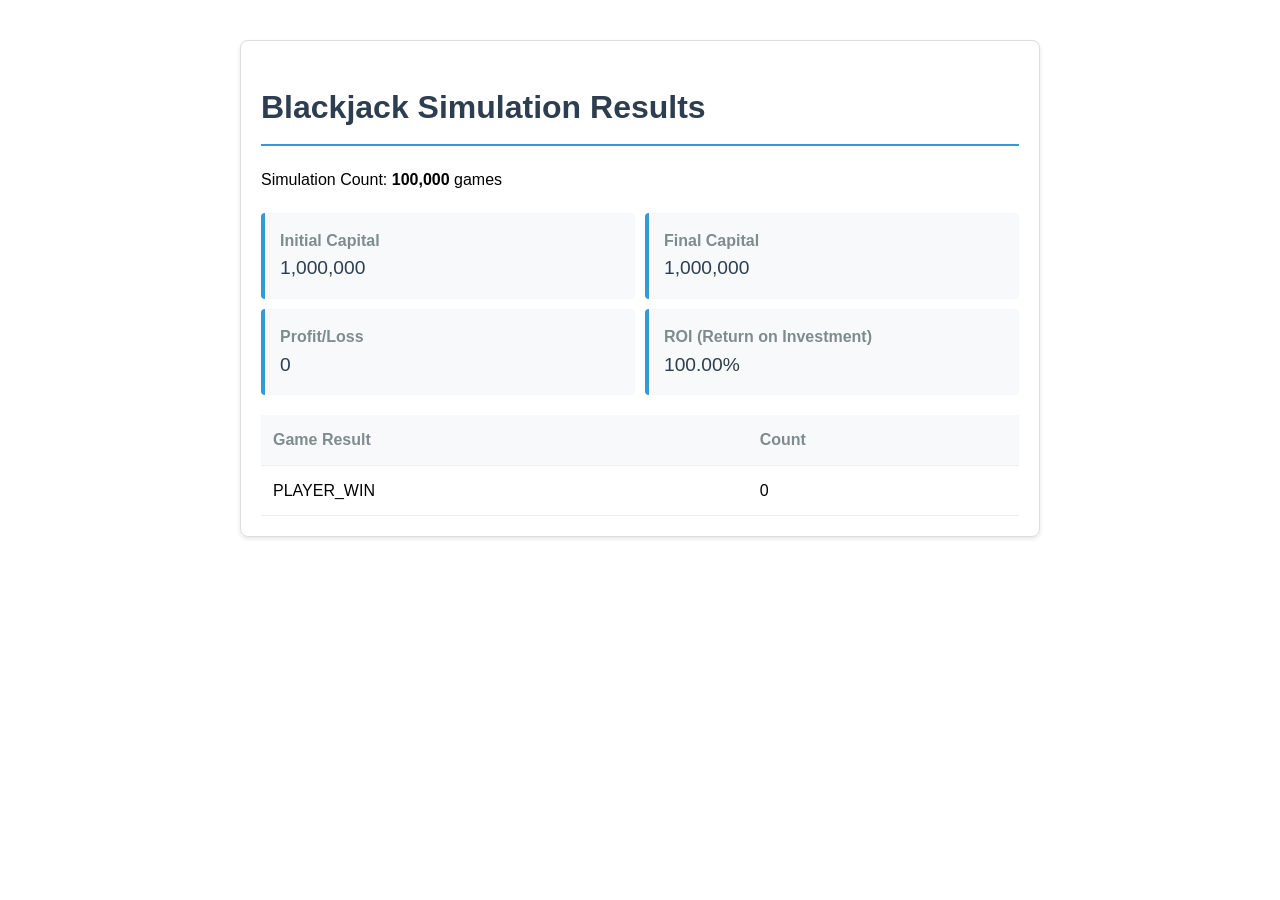
==== src/main/resources/templates/result.html @ 88ca659b "Add result.html template for displaying Blackjack simulation results - Created a new HTML template t" ====
<!DOCTYPE html>
<html xmlns:th="http://www.thymeleaf.org">
<head>
    <meta charset="UTF-8">
    <title>Blackjack Simulation Results</title>
    <style>
        body { font-family: sans-serif; max-width: 800px; margin: 40px auto; line-height: 1.6; }
        .card { border: 1px solid #ddd; padding: 20px; border-radius: 8px; box-shadow: 0 2px 4px rgba(0,0,0,0.1); }
        h1 { color: #2c3e50; border-bottom: 2px solid #3498db; padding-bottom: 10px; }
        .stat-grid { display: grid; grid-template-columns: repeat(2, 1fr); gap: 10px; margin-top: 20px; }
        .stat-item { background: #f8f9fa; padding: 15px; border-radius: 4px; border-left: 4px solid #3498db; }
        .label { font-weight: bold; color: #7f8c8d; }
        .value { font-size: 1.2em; color: #2c3e50; }
        .positive { color: #27ae60; font-weight: bold; }
        .negative { color: #e74c3c; font-weight: bold; }
        table { width: 100%; border-collapse: collapse; margin-top: 20px; }
        th, td { border-bottom: 1px solid #eee; padding: 12px; text-align: left; }
        th { background-color: #f8f9fa; color: #7f8c8d; }
    </style>
</head>
<body>
    <div class="card">
        <h1>Blackjack Simulation Results</h1>
        <p>Simulation Count: <strong th:text="${result.totalGames}">100,000</strong> games</p>

        <div class="stat-grid">
            <div class="stat-item">
                <div class="label">Initial Capital</div>
                <div class="value" th:text="${result.initialMoney}">1,000,000</div>
            </div>
            <div class="stat-item">
                <div class="label">Final Capital</div>
                <div class="value" th:text="${result.finalMoney}">1,000,000</div>
            </div>
            <div class="stat-item">
                <div class="label">Profit/Loss</div>
                <div class="value" th:class="${result.finalMoney >= result.initialMoney ? 'positive' : 'negative'}"
                     th:text="${result.finalMoney - result.initialMoney}">0</div>
            </div>
            <div class="stat-item">
                <div class="label">ROI (Return on Investment)</div>
                <div class="value" th:class="${result.roi >= 100 ? 'positive' : 'negative'}"
                     th:text="${#numbers.formatDecimal(result.roi, 1, 2) + '%'}">100.00%</div>
            </div>
        </div>

        <table>
            <thead>
                <tr>
                    <th>Game Result</th>
                    <th>Count</th>
                </tr>
            </thead>
            <tbody>
                <tr th:each="stat : ${result.stats}">
                    <td th:text="${stat.key}">PLAYER_WIN</td>
                    <td th:text="${stat.value}">0</td>
                </tr>
            </tbody>
        </table>
    </div>
</body>
</html>
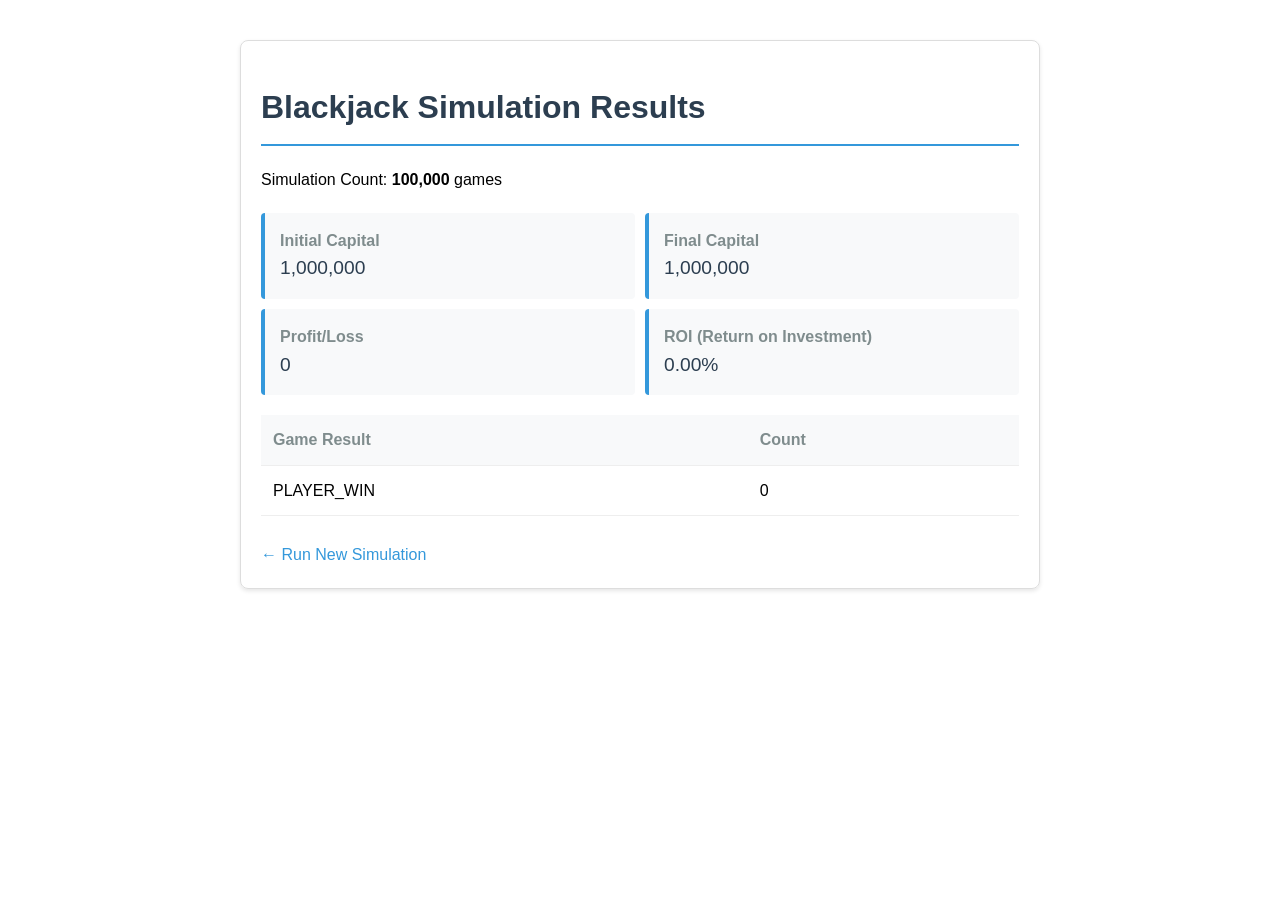
==== commit b105d48a: "Implement detailed simulation feature and enhance UI for Blackjack game" ====
--- a/src/main/resources/templates/result.html
+++ b/src/main/resources/templates/result.html
@@ -39,8 +39,8 @@
             </div>
             <div class="stat-item">
                 <div class="label">ROI (Return on Investment)</div>
-                <div class="value" th:class="${result.roi >= 100 ? 'positive' : 'negative'}"
-                     th:text="${#numbers.formatDecimal(result.roi, 1, 2) + '%'}">100.00%</div>
+                <div class="value" th:class="${result.roi >= 0 ? 'positive' : 'negative'}"
+                     th:text="${#numbers.formatDecimal(result.roi, 1, 2) + '%'}">0.00%</div>
             </div>
         </div>
 
@@ -58,6 +58,8 @@
                 </tr>
             </tbody>
         </table>
+        <br>
+        <a href="/" style="color: #3498db; text-decoration: none;">← Run New Simulation</a>
     </div>
 </body>
 </html>
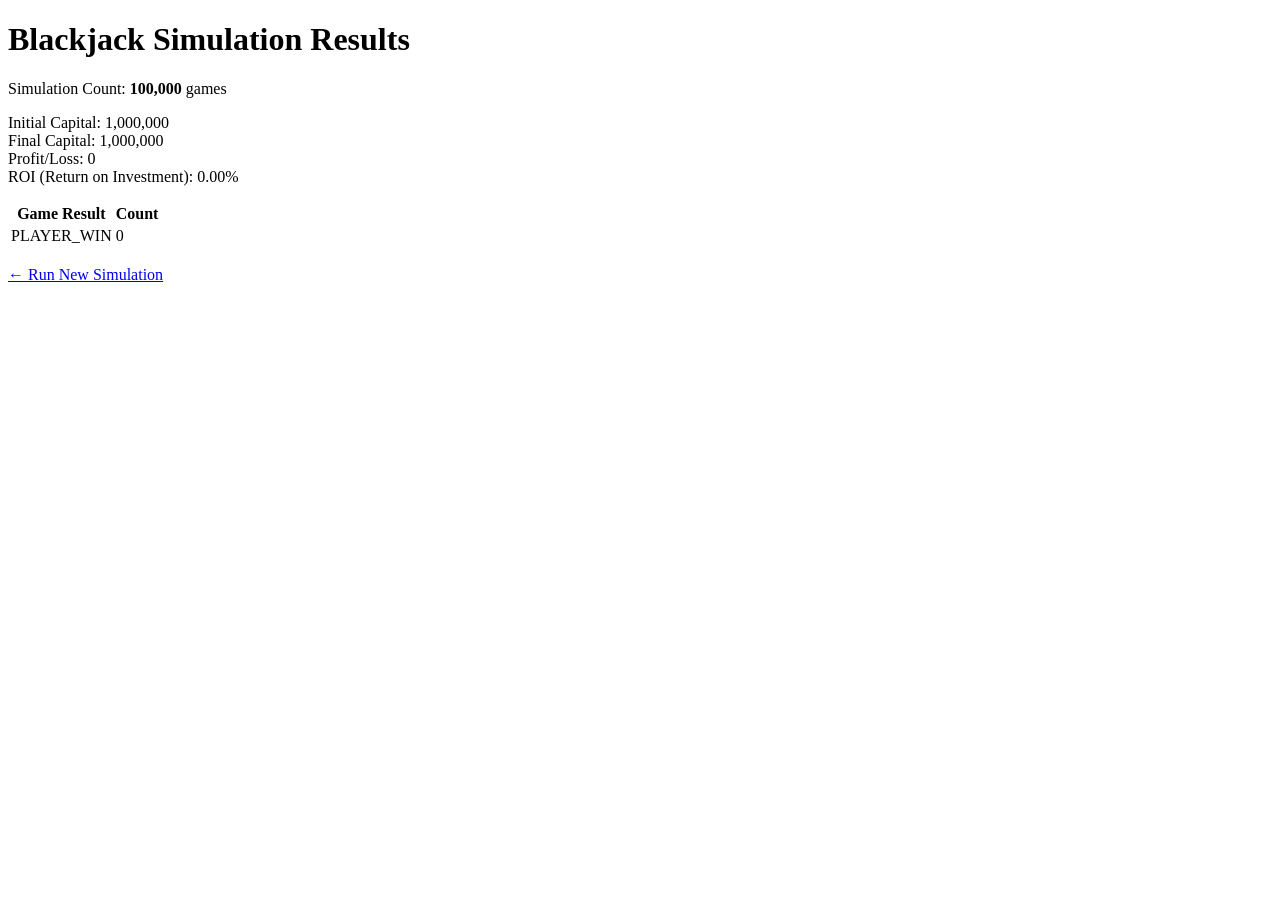
==== commit 14d01e43: "update" ====
--- a/src/main/resources/templates/result.html
+++ b/src/main/resources/templates/result.html
@@ -1,65 +1,35 @@
 <!DOCTYPE html>
-<html xmlns:th="http://www.thymeleaf.org">
+<html xmlns:th="http://www.thymeleaf.org" th:lang="${currentLang}">
 <head>
     <meta charset="UTF-8">
-    <title>Blackjack Simulation Results</title>
-    <style>
-        body { font-family: sans-serif; max-width: 800px; margin: 40px auto; line-height: 1.6; }
-        .card { border: 1px solid #ddd; padding: 20px; border-radius: 8px; box-shadow: 0 2px 4px rgba(0,0,0,0.1); }
-        h1 { color: #2c3e50; border-bottom: 2px solid #3498db; padding-bottom: 10px; }
-        .stat-grid { display: grid; grid-template-columns: repeat(2, 1fr); gap: 10px; margin-top: 20px; }
-        .stat-item { background: #f8f9fa; padding: 15px; border-radius: 4px; border-left: 4px solid #3498db; }
-        .label { font-weight: bold; color: #7f8c8d; }
-        .value { font-size: 1.2em; color: #2c3e50; }
-        .positive { color: #27ae60; font-weight: bold; }
-        .negative { color: #e74c3c; font-weight: bold; }
-        table { width: 100%; border-collapse: collapse; margin-top: 20px; }
-        th, td { border-bottom: 1px solid #eee; padding: 12px; text-align: left; }
-        th { background-color: #f8f9fa; color: #7f8c8d; }
-    </style>
+    <title th:text="${msg.result.title}">Blackjack Simulation Results</title>
 </head>
 <body>
-    <div class="card">
-        <h1>Blackjack Simulation Results</h1>
-        <p>Simulation Count: <strong th:text="${result.totalGames}">100,000</strong> games</p>
+    <h1 th:text="${msg.result.header}">Blackjack Simulation Results</h1>
+    <p><span th:text="${msg.result.sim_count_label}">Simulation Count:</span> <strong th:text="${result.totalGames}">100,000</strong> <span th:text="${msg.result.games_unit}">games</span></p>
 
-        <div class="stat-grid">
-            <div class="stat-item">
-                <div class="label">Initial Capital</div>
-                <div class="value" th:text="${result.initialMoney}">1,000,000</div>
-            </div>
-            <div class="stat-item">
-                <div class="label">Final Capital</div>
-                <div class="value" th:text="${result.finalMoney}">1,000,000</div>
-            </div>
-            <div class="stat-item">
-                <div class="label">Profit/Loss</div>
-                <div class="value" th:class="${result.finalMoney >= result.initialMoney ? 'positive' : 'negative'}"
-                     th:text="${result.finalMoney - result.initialMoney}">0</div>
-            </div>
-            <div class="stat-item">
-                <div class="label">ROI (Return on Investment)</div>
-                <div class="value" th:class="${result.roi >= 0 ? 'positive' : 'negative'}"
-                     th:text="${#numbers.formatDecimal(result.roi, 1, 2) + '%'}">0.00%</div>
-            </div>
-        </div>
+    <p>
+        <span th:text="${msg.result.label_initial_capital}">Initial Capital</span>: <span th:text="${result.initialMoney}">1,000,000</span><br>
+        <span th:text="${msg.result.label_final_capital}">Final Capital</span>: <span th:text="${result.finalMoney}">1,000,000</span><br>
+        <span th:text="${msg.result.label_profit_loss}">Profit/Loss</span>: <span th:text="${result.finalMoney - result.initialMoney}">0</span><br>
+        <span th:text="${msg.result.label_roi}">ROI (Return on Investment)</span>: <span th:text="${#numbers.formatDecimal(result.roi, 1, 2) + '%'}">0.00%</span>
+    </p>
 
-        <table>
-            <thead>
-                <tr>
-                    <th>Game Result</th>
-                    <th>Count</th>
-                </tr>
-            </thead>
-            <tbody>
-                <tr th:each="stat : ${result.stats}">
-                    <td th:text="${stat.key}">PLAYER_WIN</td>
-                    <td th:text="${stat.value}">0</td>
-                </tr>
-            </tbody>
-        </table>
-        <br>
-        <a href="/" style="color: #3498db; text-decoration: none;">← Run New Simulation</a>
-    </div>
+    <table>
+        <thead>
+            <tr>
+                <th th:text="${msg.result.table_header_result}">Game Result</th>
+                <th th:text="${msg.result.table_header_count}">Count</th>
+            </tr>
+        </thead>
+        <tbody>
+            <tr th:each="stat : ${result.stats}">
+                <td th:text="${msg.enums[stat.key.name()]} ?: ${stat.key}">PLAYER_WIN</td>
+                <td th:text="${stat.value}">0</td>
+            </tr>
+        </tbody>
+    </table>
+    <br>
+    <a href="/" th:text="${msg.result.btn_back}">← Run New Simulation</a>
 </body>
 </html>
